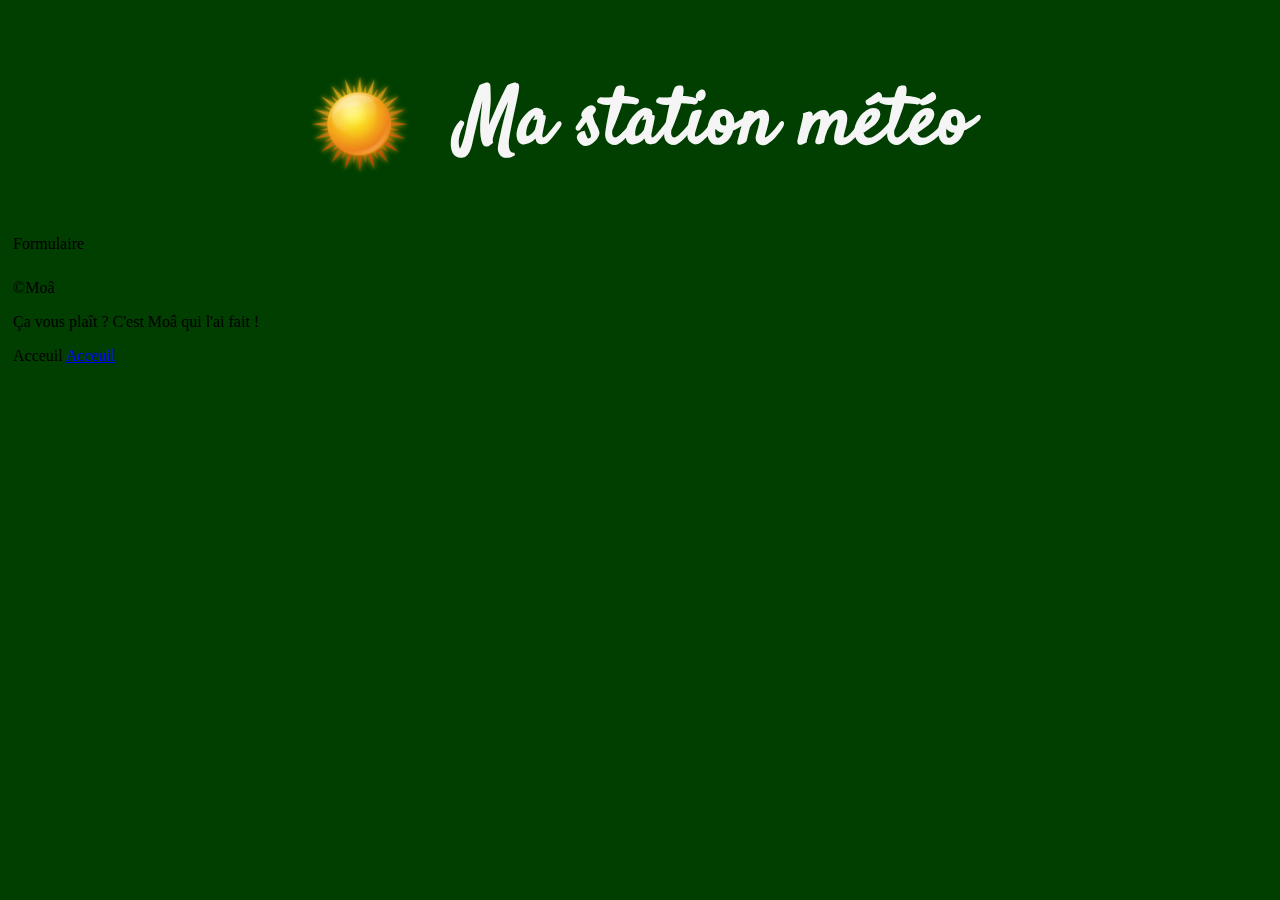
==== contact.html @ 05291a65 "add contact page and spans on index" ====
<!DOCTYPE html>
<html lang="fr">
<head>
    <meta charset="UTF-8">
    <meta http-equiv="X-UA-Compatible" content="IE=edge">
    <meta name="viewport" content="width=device-width, initial-scale=1.0">
    <title>Document</title>
    <link rel="stylesheet" href="./style.css">
</head>
<body>
    <header>
        <img src="./src/sun1.png" alt="sun" >
  
        <h1>Ma station météo</h1>
      </header>
      <main>
        Formulaire
      </main>
  
      <footer>
        <p>&copy;Moâ</p>
        <p>Ça vous plaît ? C'est Moâ qui l'ai fait !</p>
       
          Acceuil
  
          <a href="./index.html">Acceuil</a>
        
      </footer>
</body>
</html>
---- style.css ----
@font-face {
  font-family: "Satisfy";
  src: url(./src/fonts/Satisfy-Regular.ttf);
}

body {
  padding: 5px;
  background-color: rgb(1, 63, 1);
}

header {
  display: flex;
  justify-content: center;
  gap: 50px;
}

img {
  width: 8%;
  height: 8%;
  margin: auto 0;
}

h1 {
  font-family: Satisfy, sans-serif;
  color: whitesmoke;
  font-size: 5em;
}

section,
table {
  background: greenyellow;
}

main {
  display: grid;
  grid-template-areas:
    "a a c"
    "b b c";
  gap: 10px;
}

.ephemeride {
  grid-area: a;
}

table {
  grid-area: b;
}

section.temp {
  grid-area: c;
}

td,
tr {
  border: solid 2px rgb(82, 65, 99);
}

.img-prev {
  width: 50%;
}
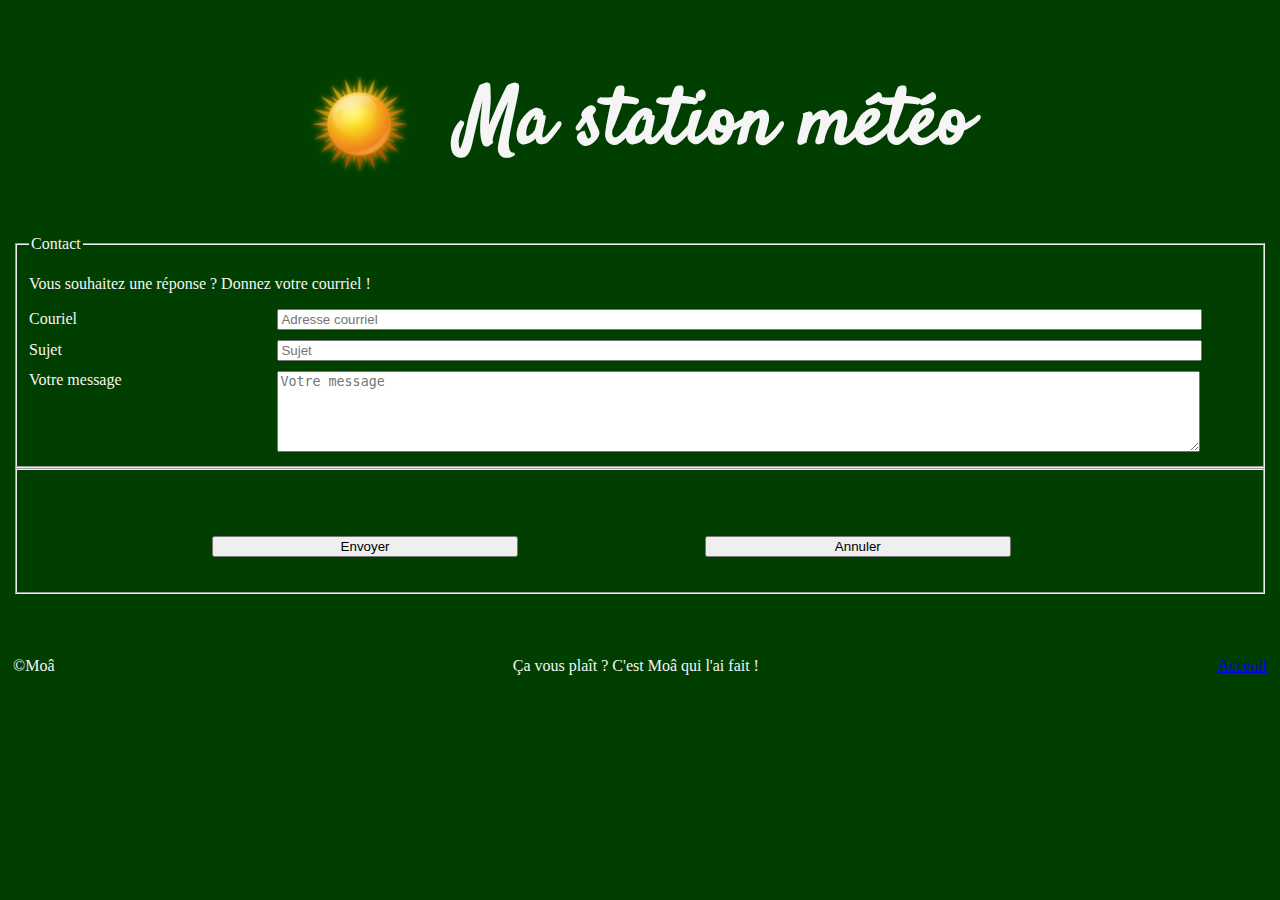
==== commit 128bb295: "form css end" ====
--- a/contact.html
+++ b/contact.html
@@ -4,26 +4,52 @@
     <meta charset="UTF-8">
     <meta http-equiv="X-UA-Compatible" content="IE=edge">
     <meta name="viewport" content="width=device-width, initial-scale=1.0">
-    <title>Document</title>
-    <link rel="stylesheet" href="./style.css">
+    <title>Formulaire</title>
+    <link rel="stylesheet" href="./src/css/style.css">
 </head>
 <body>
-    <header>
-        <img src="./src/sun1.png" alt="sun" >
-  
-        <h1>Ma station météo</h1>
-      </header>
-      <main>
-        Formulaire
-      </main>
+    
+      
+        <header>
+          <img src="./src/img/sun1.png" alt="sun" >
+
+      <h1>Ma station météo</h1>
+
+        </header>
+        <form action="#" method="get">
+          <fieldset id="contact">
+            <legend>Contact</legend>
+            <p>Vous souhaitez une réponse ? Donnez votre courriel !</p>
+            <div class="contact">
+              <div class="email">
+                <label for="email">Couriel </label>
+                <input type="text" name="email" id="email" placeholder="Adresse courriel">
+              </div>
+              <div class="subj">
+                <label for="subj">Sujet </label>
+                <input type="text" name="subj" id="subj" placeholder="Sujet">
+              </div>
+              <div class="msg">
+                <label for="msg">Votre message </label>
+                <textarea name="msg" id="msg" cols="30" rows="5" placeholder="Votre message"></textarea>
+              </div>
+            </div>
+
+          </fieldset>
+            
+          <fieldset id="submit">
+            <input type="submit" value="Envoyer">
+            <button type="reset">Annuler</button>
+          </fieldset>
+        </form >
+     
+
   
       <footer>
         <p>&copy;Moâ</p>
         <p>Ça vous plaît ? C'est Moâ qui l'ai fait !</p>
-       
-          Acceuil
   
-          <a href="./index.html">Acceuil</a>
+        <a href="./index.html">Acceuil</a>
         
       </footer>
 </body>
--- a/src/css/style.css
+++ b/src/css/style.css
@@ -0,0 +1,147 @@
+@font-face {
+  font-family: "Satisfy";
+  src: url(/src/fonts/Satisfy-Regular.ttf);
+}
+
+body {
+  padding: 5px;
+  background-color: rgb(1, 63, 1);
+}
+
+header {
+  display: flex;
+  justify-content: center;
+  gap: 50px;
+}
+
+img {
+  width: 8%;
+  height: 8%;
+  margin: auto 0;
+}
+
+h1 {
+  font-family: Satisfy, sans-serif;
+  color: whitesmoke;
+  font-size: 5em;
+}
+
+h2 {
+  font-size: 2em;
+}
+
+section,
+table {
+  background: #BFECC6;
+}
+
+main {
+  display: grid;
+  grid-template-areas:
+    "a a c"
+    "b b c";
+  gap: 10px;
+}
+
+.ephemeride {
+  grid-area: a;
+}
+
+table {
+  grid-area: b;
+}
+
+section.temp {
+  grid-area: c;
+}
+
+td,
+tr {
+  border: solid 2px rgb(82, 65, 99);
+}
+
+.img-prev {
+  width: 50%;
+}
+
+.temp-container p {
+  margin: 0;
+}
+
+.temp-container figure:first-of-type p {
+  font-size: 2em;
+  width: 15%;
+  background-color: #2196F3;
+  border-radius: 50%;
+  padding: 10px 5px;
+}
+.temp-container figure:nth-of-type(2) p {
+  font-size: 2em;
+  width: 15%;
+  background-color: rgb(232,100,100);
+  border-radius: 50%;
+  padding: 10px 5px;
+}
+.temp-container figure:nth-of-type(3) p {
+  font-size: 2em;
+  width: 15%;
+  background-color: #7BE575;
+  border-radius: 50%;
+  padding: 10px 5px;
+}
+
+figcaption {
+  padding: 0 0 25px 7px ;
+  margin-top: 10px;
+}
+
+fieldset p, legend, label {
+  color: whitesmoke;
+}
+
+fieldset#contact {
+  display: block;
+}
+
+fieldset .contact {
+  display: flex;
+  flex-direction: column;
+  gap: 10px;
+}
+
+fieldset label {
+  display: inline-block;
+  width: 20%;
+}
+
+.msg label {
+  vertical-align: top;
+}
+
+fieldset#contact input, textarea {
+  width: 75%;
+}
+
+fieldset#submit input, button {
+  width: 25%;
+  margin-left: 15%;
+  margin-top: 5%;
+  margin-bottom: 2%;
+}
+
+footer {
+  color: whitesmoke;
+  display: flex;
+  justify-content: space-between;
+}
+
+footer p, a {
+  margin: 5% 0 0 0;
+}
+
+footer a:visited {
+  color: #DAE201;
+}
+
+
+
